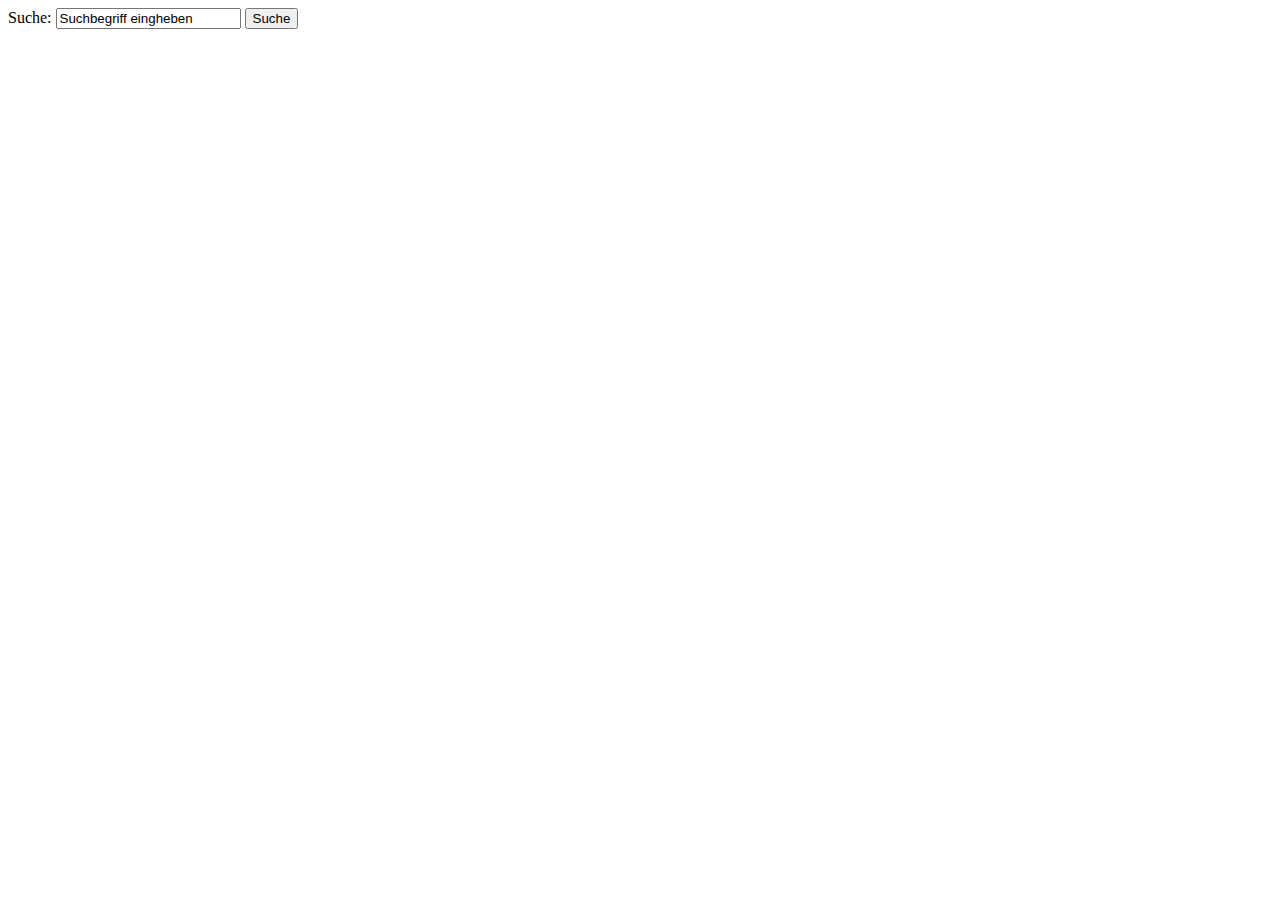
==== ecms/article.html @ a38215d2 "start" ====
<!DOCTYPE html>
<html>
<head>
	<script src="scripts/search.js"></script>
</head>
<body>

<form action="search.js" method="post" enctype="multipart/form-data">
    Suche:  
    <input type="search" name="searchfunction" id="searchfunction" value="Suchbegriff eingheben">
    <input type="submit" value="Suche" name="search">
</form>

</body>
</html>
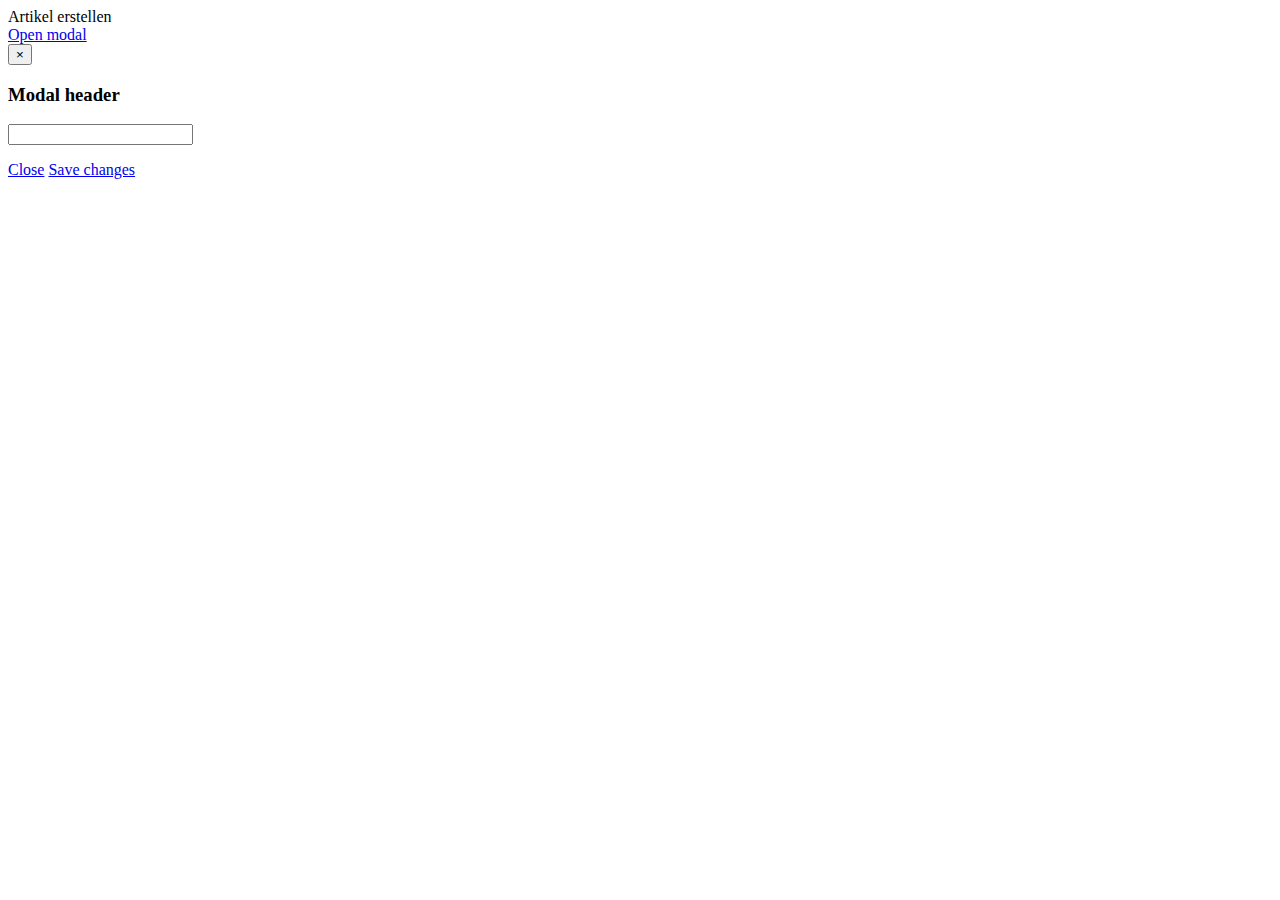
==== commit 12b7f2cc: "popup" ====
--- a/ecms/article.html
+++ b/ecms/article.html
@@ -1,15 +1,63 @@
 <!DOCTYPE html>
 <html>
-<head>
-	<script src="scripts/search.js"></script>
+<head><script src="http://code.jquery.com/jquery-1.8.3.js"></script>
+	<link rel="stylesheet" href="http://lvps87-230-14-183.dedicated.hosteurope.de/public/css/basic.css">
+    	<script type="text/javascript" src="bootstrap/js/bootstrap.js"></script>
+
+	<script src="scripts/article.js"></script>
 </head>
 <body>
 
-<form action="search.js" method="post" enctype="multipart/form-data">
-    Suche:  
-    <input type="search" name="searchfunction" id="searchfunction" value="Suchbegriff eingheben">
-    <input type="submit" value="Suche" name="search">
+<script>
+	// set focus when modal is opened
+$('#modal-content').on('shown.bs.modal', function () {
+    $("#txtname").focus();
+});
+
+// show the modal onload
+$('#modal-content').modal({
+    show: true
+});
+
+// everytime the button is pushed, open the modal, and trigger the shown.bs.modal event
+$('#openBtn').click(function () {
+    $('#modal-content').modal({
+        show: true
+    });
+});
+
+
+</script>
+
+<form action="article.js" method="post" enctype="multipart/form-data">
+    <div class="panel panel-primary">Artikel erstellen</div>
+
+
 </form>
+
+
+<a href="#" class="btn btn-default" id="openBtn">Open modal</a>
+
+<div id="modal-content" class="modal fade" tabindex="-1" role="dialog">
+    <div class="modal-dialog">
+        <div class="modal-content">
+            <div class="modal-header">
+                <button type="button" class="close" data-dismiss="modal">×</button>
+                <h3>Modal header</h3>
+            </div>
+            <div class="modal-body">
+                <p>
+                    <input type="text" id="txtname" />
+                </p>
+            </div>
+            <div class="modal-footer"> 
+                <a href="#" class="btn" data-dismiss="modal">Close</a>
+                 <a href="#" class="btn btn-primary">Save changes</a>
+            </div>
+        </div>
+    </div>
+</div>
+
 
 </body>
 </html> 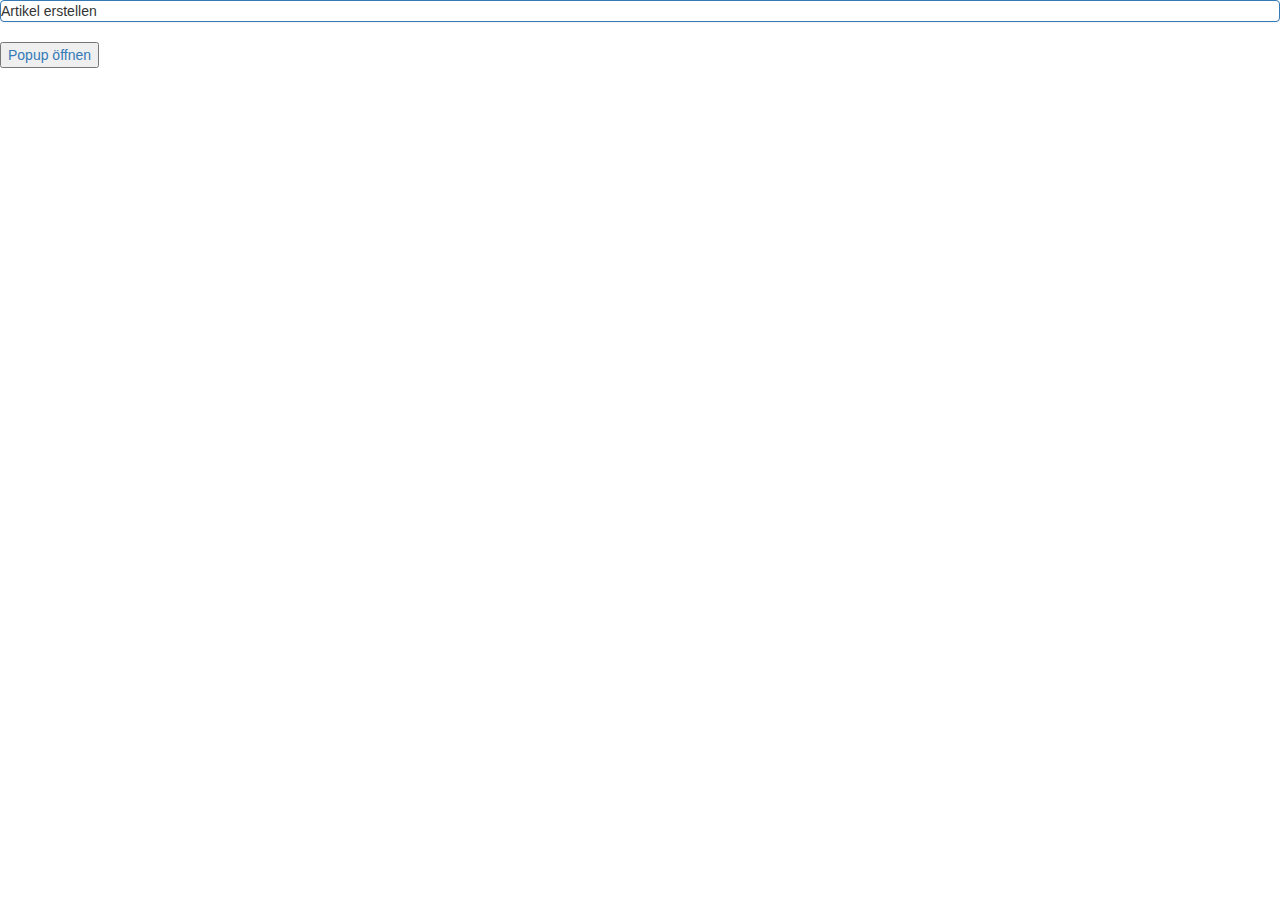
==== commit 62245ada: "popup successful implemented" ====
--- a/ecms/article.html
+++ b/ecms/article.html
@@ -1,63 +1,48 @@
 <!DOCTYPE html>
 <html>
-<head><script src="http://code.jquery.com/jquery-1.8.3.js"></script>
-	<link rel="stylesheet" href="http://lvps87-230-14-183.dedicated.hosteurope.de/public/css/basic.css">
-    	<script type="text/javascript" src="bootstrap/js/bootstrap.js"></script>
+<head>
+<link type="text/css" rel="stylesheet" href="css/popup.css"/>
+<script type="text/javascript" src="jquery/jquery-2.1.3.min.js"></script>
+<script src="scripts/popup.js"></script>
+<link rel="stylesheet" href="bootstrap/css/bootstrap.min.css">
+<link rel="stylesheet" href="bootstrap/css/bootstrap-theme.min.css">
+<script src="bootstrap/js/bootstrap.min.js"></script>
+<!--<script src="script/article.js"></script>-->
+</head>
 
-	<script src="scripts/article.js"></script>
-</head>
 <body>
+    <div class="panel panel-primary">Artikel erstellen </div>
 
-<script>
-	// set focus when modal is opened
-$('#modal-content').on('shown.bs.modal', function () {
-    $("#txtname").focus();
-});
+    <!-- OPEN POPUP -->
+    <button><a href="#" class="popup_oeffnen">Popup &ouml;ffnen</a></button>
+    
+    <div id="popup">
+    
+        <div class="schliessen">X</div>
+        
+        <div id="popup_inhalt">
+            <h2>Artikel erstellen</h2>
+            <div class="row">
+                <div class="col-sm-3 col-md-6 col-lg-4">Titel</div>
+                <div class="col-sm-9 col-md-6 col-lg-8">Textbox</div>
+                
+                <div class="col-sm-3 col-md-6 col-lg-4">Verfasser</div>
+                <div class="col-sm-9 col-md-6 col-lg-8">Textbox</div>
 
-// show the modal onload
-$('#modal-content').modal({
-    show: true
-});
+                <div class="col-sm-3 col-md-6 col-lg-4">Text</div>
+                <div class="col-sm-9 col-md-6 col-lg-8">Textbox</div>
 
-// everytime the button is pushed, open the modal, and trigger the shown.bs.modal event
-$('#openBtn').click(function () {
-    $('#modal-content').modal({
-        show: true
-    });
-});
+                <div class="col-sm-3 col-md-6 col-lg-4">Bilder</div>
+                <div class="col-sm-9 col-md-6 col-lg-8">Textbox</div>
+            </div>
 
+            <input type="button" name="publish" value="ver&ouml;ffentlichen" onclick="this.form.textfeld.value='Ich bin Text 2 - ganz normal'">
 
-</script>
-
-<form action="article.js" method="post" enctype="multipart/form-data">
-    <div class="panel panel-primary">Artikel erstellen</div>
-
-
-</form>
-
-
-<a href="#" class="btn btn-default" id="openBtn">Open modal</a>
-
-<div id="modal-content" class="modal fade" tabindex="-1" role="dialog">
-    <div class="modal-dialog">
-        <div class="modal-content">
-            <div class="modal-header">
-                <button type="button" class="close" data-dismiss="modal">×</button>
-                <h3>Modal header</h3>
-            </div>
-            <div class="modal-body">
-                <p>
-                    <input type="text" id="txtname" />
-                </p>
-            </div>
-            <div class="modal-footer"> 
-                <a href="#" class="btn" data-dismiss="modal">Close</a>
-                 <a href="#" class="btn btn-primary">Save changes</a>
-            </div>
         </div>
+    
     </div>
+    
+    <div id="hintergrund"></div>
 </div>
-
-
 </body>
 </html> --- a/ecms/css/popup.css
+++ b/ecms/css/popup.css
@@ -0,0 +1,41 @@
+#hintergrund {
+    display:none;
+    z-index:1;
+    position: fixed;
+    height:100%;
+    width:100%;
+    top:0px;
+    left:0px;
+    background:#000000;
+}
+ 
+#popup {
+    display: none;
+    z-index: 2;
+    position: fixed;
+    width:450px;
+    top: 20%;
+    left: 50%;
+    margin-left: -250px;
+    background: none repeat scroll 0 0 #FFFFFF;
+    border: 8px solid #ccc;
+    border-radius: 5px 5px 5px 5px;
+    font-family: Verdana, Geneva, sans-serif;
+    font-size: 14px;
+    color: #000;
+}
+ 
+div.schliessen {
+    position: relative;
+    height: 30px;
+    width: 30px;
+    left: 27px;
+    bottom: 24px;
+    background: url("close.png") no-repeat scroll 0 0 transparent;
+    float: right;
+    cursor: pointer;
+}
+ 
+#popup_inhalt {
+    margin: 8px 14px;
+}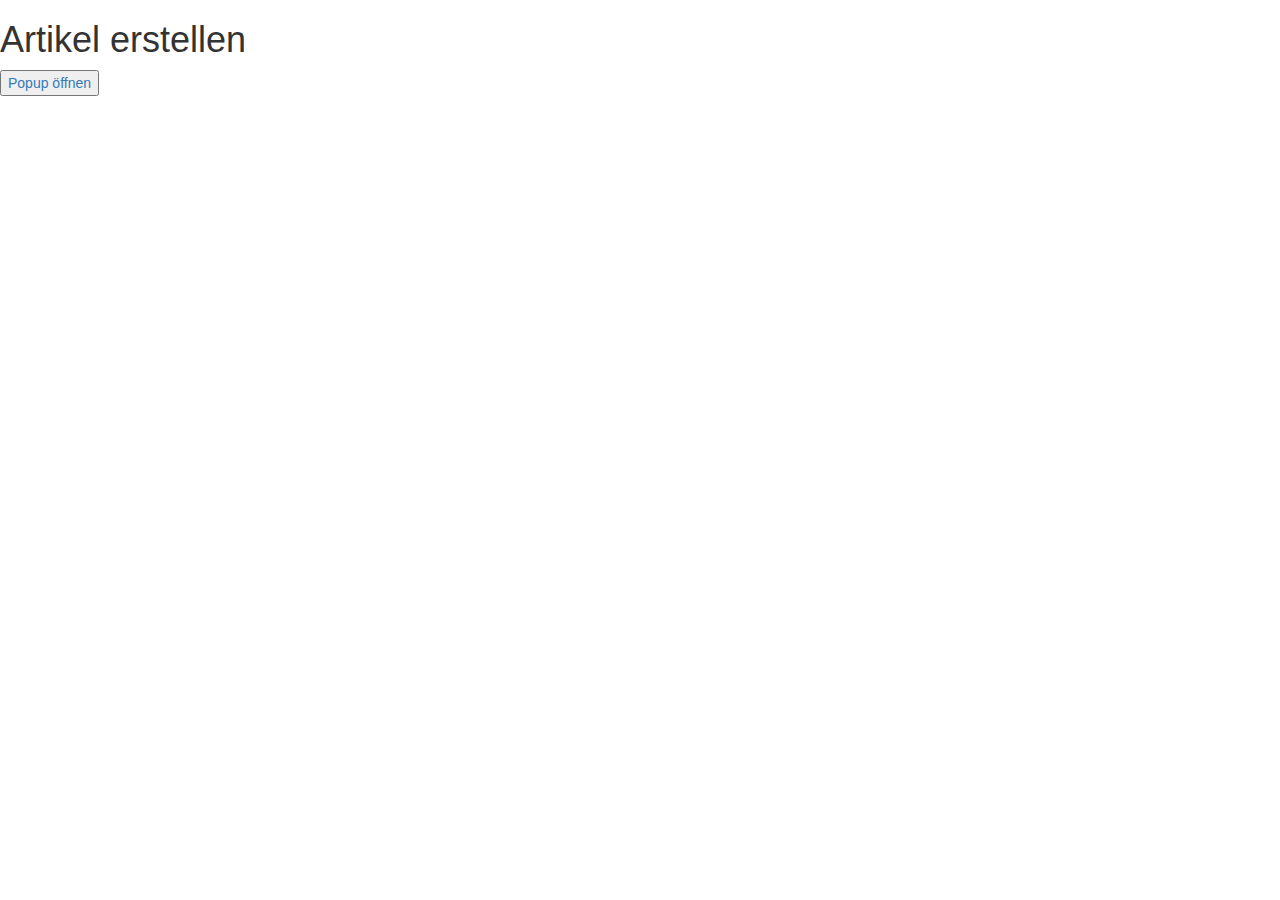
==== commit b7a1853e: "article layout" ====
--- a/ecms/article.html
+++ b/ecms/article.html
@@ -7,11 +7,18 @@
 <link rel="stylesheet" href="bootstrap/css/bootstrap.min.css">
 <link rel="stylesheet" href="bootstrap/css/bootstrap-theme.min.css">
 <script src="bootstrap/js/bootstrap.min.js"></script>
-<!--<script src="script/article.js"></script>-->
+<script src="scripts/article.js"></script>
+
+<!-- MARKTITUP -->
+<script type="text/javascript" src="MarkItUp/markitup/jquery.markitup.js"></script>
+<script type="text/javascript" src="MarkItUp/markitup/sets/default/set.js"></script>
+<link rel="stylesheet" type="text/css" href="MarkItUp/markitup/skins/markitup/style.css" />
+<link rel="stylesheet" type="text/css" href="MarkItUp/markitup/sets/default/style.css" />
+
 </head>
 
 <body>
-    <div class="panel panel-primary">Artikel erstellen </div>
+    <h1>Artikel erstellen </h1>
 
     <!-- OPEN POPUP -->
     <button><a href="#" class="popup_oeffnen">Popup &ouml;ffnen</a></button>
@@ -21,25 +28,25 @@
         <div class="schliessen">X</div>
         
         <div id="popup_inhalt">
-            <h2>Artikel erstellen</h2>
+            <h2 align="center">Artikel erstellen</h2>
             <div class="row">
                 <div class="col-sm-3 col-md-6 col-lg-4">Titel</div>
-                <div class="col-sm-9 col-md-6 col-lg-8">Textbox</div>
+                <div class="col-sm-9 col-md-6 col-lg-8"><input name="titel" type="text" style="width:100%;"></div>
                 
                 <div class="col-sm-3 col-md-6 col-lg-4">Verfasser</div>
-                <div class="col-sm-9 col-md-6 col-lg-8">Textbox</div>
+                <div class="col-sm-9 col-md-6 col-lg-8"><input name="titel" type="text" style="width:100%;"></div>
 
                 <div class="col-sm-3 col-md-6 col-lg-4">Text</div>
-                <div class="col-sm-9 col-md-6 col-lg-8">Textbox</div>
+                <div class="col-sm-9 col-md-6 col-lg-8"><textarea id="markItUp">Text</textarea></div>
 
                 <div class="col-sm-3 col-md-6 col-lg-4">Bilder</div>
-                <div class="col-sm-9 col-md-6 col-lg-8">Textbox</div>
+                <div class="col-sm-9 col-md-6 col-lg-8">Bildupload...</div>
             </div>
 
-            <input type="button" name="publish" value="ver&ouml;ffentlichen" onclick="this.form.textfeld.value='Ich bin Text 2 - ganz normal'">
+            <div  style="text-align:center;"><input type="button" name="publish" value="ver&ouml;ffentlichen" onclick="this.form.textfeld.value='Ich bin Text 2 - ganz normal'"></div>
 
         </div>
-    
+        
     </div>
     
     <div id="hintergrund"></div>
--- a/ecms/css/popup.css
+++ b/ecms/css/popup.css
@@ -13,9 +13,9 @@
     display: none;
     z-index: 2;
     position: fixed;
-    width:450px;
+    width: 80%;
     top: 20%;
-    left: 50%;
+    left: 20%;
     margin-left: -250px;
     background: none repeat scroll 0 0 #FFFFFF;
     border: 8px solid #ccc;
--- a/ecms/MarkItUp/markitup/skins/markitup/style.css
+++ b/ecms/MarkItUp/markitup/skins/markitup/style.css
@@ -0,0 +1,147 @@
+/* -------------------------------------------------------------------
+// markItUp! Universal MarkUp Engine, JQuery plugin
+// By Jay Salvat - http://markitup.jaysalvat.com/
+// ------------------------------------------------------------------*/
+.markItUp * {
+	margin:0px; padding:0px;
+	outline:none;
+}
+.markItUp a:link,
+.markItUp a:visited {
+	color:#000;
+	text-decoration:none;
+}
+.markItUp  {
+	width:100%;
+	margin:5px 0 5px 0;
+	border:5px solid #F5F5F5;	
+}
+.markItUpContainer  {
+	border:1px solid #3C769D;	
+	background:#FFF url(images/bg-container.png) repeat-x top left;
+	padding:5px 5px 2px 5px;
+	font:11px Verdana, Arial, Helvetica, sans-serif;
+}
+.markItUpEditor {
+	font:12px 'Courier New', Courier, monospace;
+	padding:5px 5px 5px 35px;
+	border:3px solid #3C769D;
+	width:100%;
+	height:320px;
+	background:#FFF url(images/bg-editor.png) no-repeat;
+	clear:both;
+	line-height:18px;
+	overflow:auto;
+}
+.markItUpPreviewFrame	{
+	overflow:auto;
+	background-color:#FFFFFF;
+	border:1px solid #3C769D;
+	width:99.9%;
+	height:300px;
+	margin:5px 0;
+}
+.markItUpFooter {
+	width:100%;
+	cursor:n-resize;
+}
+.markItUpResizeHandle {
+	overflow:hidden;
+	width:22px; height:5px;
+	margin-left:auto;
+	margin-right:auto;
+	background-image:url(images/handle.png);
+	cursor:n-resize;
+}
+/***************************************************************************************/
+/* first row of buttons */
+.markItUpHeader ul li	{
+	list-style:none;
+	float:left;
+	position:relative;
+}
+.markItUpHeader ul li ul{
+	display:none;
+}
+.markItUpHeader ul li:hover > ul{
+	display:block;
+}
+.markItUpHeader ul .markItUpDropMenu {
+	background:transparent url(images/menu.png) no-repeat 115% 50%;
+	margin-right:5px;
+}
+.markItUpHeader ul .markItUpDropMenu li {
+	margin-right:0px;
+}
+.markItUpHeader ul .markItUpSeparator {
+	margin:0 10px;
+	width:1px;
+	height:16px;
+	overflow:hidden;
+	background-color:#CCC;
+}
+.markItUpHeader ul ul .markItUpSeparator {
+	width:auto; height:1px;
+	margin:0px;
+}
+/* next rows of buttons */
+.markItUpHeader ul ul {
+	display:none;
+	position:absolute;
+	top:18px; left:0px;	
+	background:#F5F5F5;
+	border:1px solid #3C769D;
+	height:inherit;
+}
+.markItUpHeader ul ul li {
+	float:none;
+	border-bottom:1px solid #3C769D;
+}
+.markItUpHeader ul ul .markItUpDropMenu {
+	background:#F5F5F5 url(images/submenu.png) no-repeat 100% 50%;
+}
+/* next rows of buttons */
+.markItUpHeader ul ul ul {
+	position:absolute;
+	top:-1px; left:150px;
+}
+.markItUpHeader ul ul ul li {
+	float:none;
+}
+.markItUpHeader ul a {
+	display:block;
+	width:16px; height:16px;
+	text-indent:-10000px;
+	background-repeat:no-repeat;
+	padding:3px;
+	margin:0px;
+}
+.markItUpHeader ul ul a {
+	display:block;
+	padding-left:0px;
+	text-indent:0;
+	width:120px; 
+	padding:5px 5px 5px 25px;
+	background-position:2px 50%;
+}
+.markItUpHeader ul ul a:hover  {
+	color:#FFF;
+	background-color:#3C769D;
+}
+/***************************************************************************************/
+.html .markItUpEditor {
+	background-image:url(images/bg-editor-html.png);
+}
+.markdown .markItUpEditor {
+	background-image:url(images/bg-editor-markdown.png);
+}
+.textile .markItUpEditor {
+	background-image:url(images/bg-editor-textile.png);
+}
+.bbcode .markItUpEditor {
+	background-image:url(images/bg-editor-bbcode.png);
+}
+.wiki .markItUpEditor,
+.dotclear .markItUpEditor {
+	background-image:url(images/bg-editor-wiki.png);
+}--- a/ecms/MarkItUp/markitup/sets/default/style.css
+++ b/ecms/MarkItUp/markitup/sets/default/style.css
@@ -0,0 +1,34 @@
+/* -------------------------------------------------------------------
+// markItUp!
+// By Jay Salvat - http://markitup.jaysalvat.com/
+// ------------------------------------------------------------------*/
+.markItUp .markItUpButton1 a {
+	background-image:url(images/bold.png);
+}
+.markItUp .markItUpButton2 a {
+	background-image:url(images/italic.png);
+}
+.markItUp .markItUpButton3 a {
+	background-image:url(images/stroke.png);
+}
+
+.markItUp .markItUpButton4 a {
+	background-image:url(images/list-bullet.png); 
+}
+.markItUp .markItUpButton5 a {
+	background-image:url(images/list-numeric.png);
+}
+
+.markItUp .markItUpButton6 a {
+	background-image:url(images/picture.png); 
+}
+.markItUp .markItUpButton7 a {
+	background-image:url(images/link.png);
+}
+
+.markItUp .markItUpButton8 a {
+	background-image:url(images/clean.png);
+}
+.markItUp .preview a {
+	background-image:url(images/preview.png);
+}
